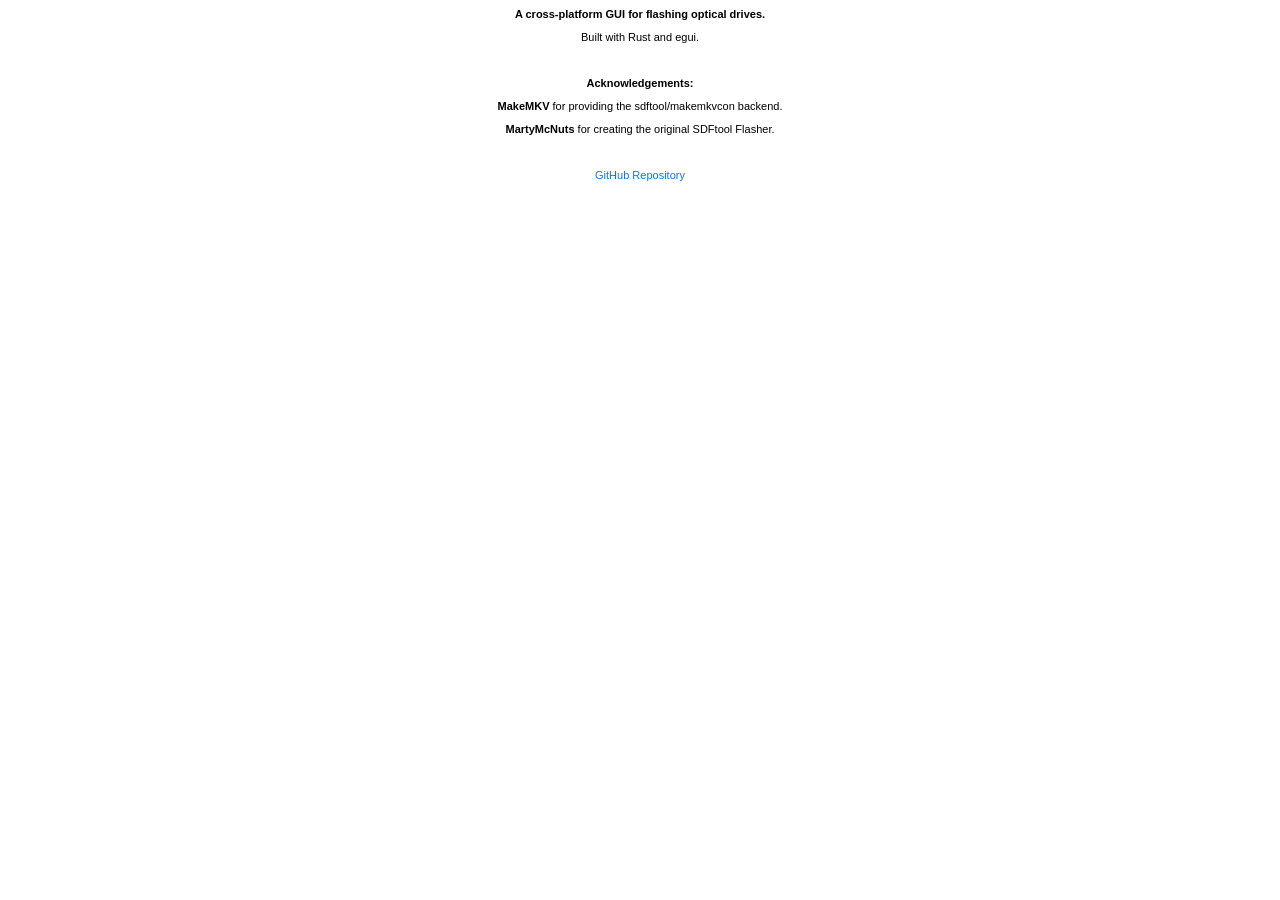
==== assets/Credits.html @ b260ef8a "SDF Flash GUI v0.1.0 Cross-platform GUI for optical drive firmware dump/flash on MT1959 drives. Supp" ====
<html>
<head>
<meta charset="utf-8">
<style>
  body { font-family: -apple-system, Helvetica, Arial, sans-serif; font-size: 11px; text-align: center; }
  a { color: #007aff; text-decoration: none; }
</style>
</head>
<body>
  <p><b>A cross-platform GUI for flashing optical drives.</b></p>
  <p>Built with Rust and egui.</p>
  <br>
  <p><b>Acknowledgements:</b></p>
  <p><b>MakeMKV</b> for providing the sdftool/makemkvcon backend.</p>
  <p><b>MartyMcNuts</b> for creating the original SDFtool Flasher.</p>
  <br>
  <p><a href="https://github.com/thedavidweng/sdf-flash-gui">GitHub Repository</a></p>
</body>
</html>
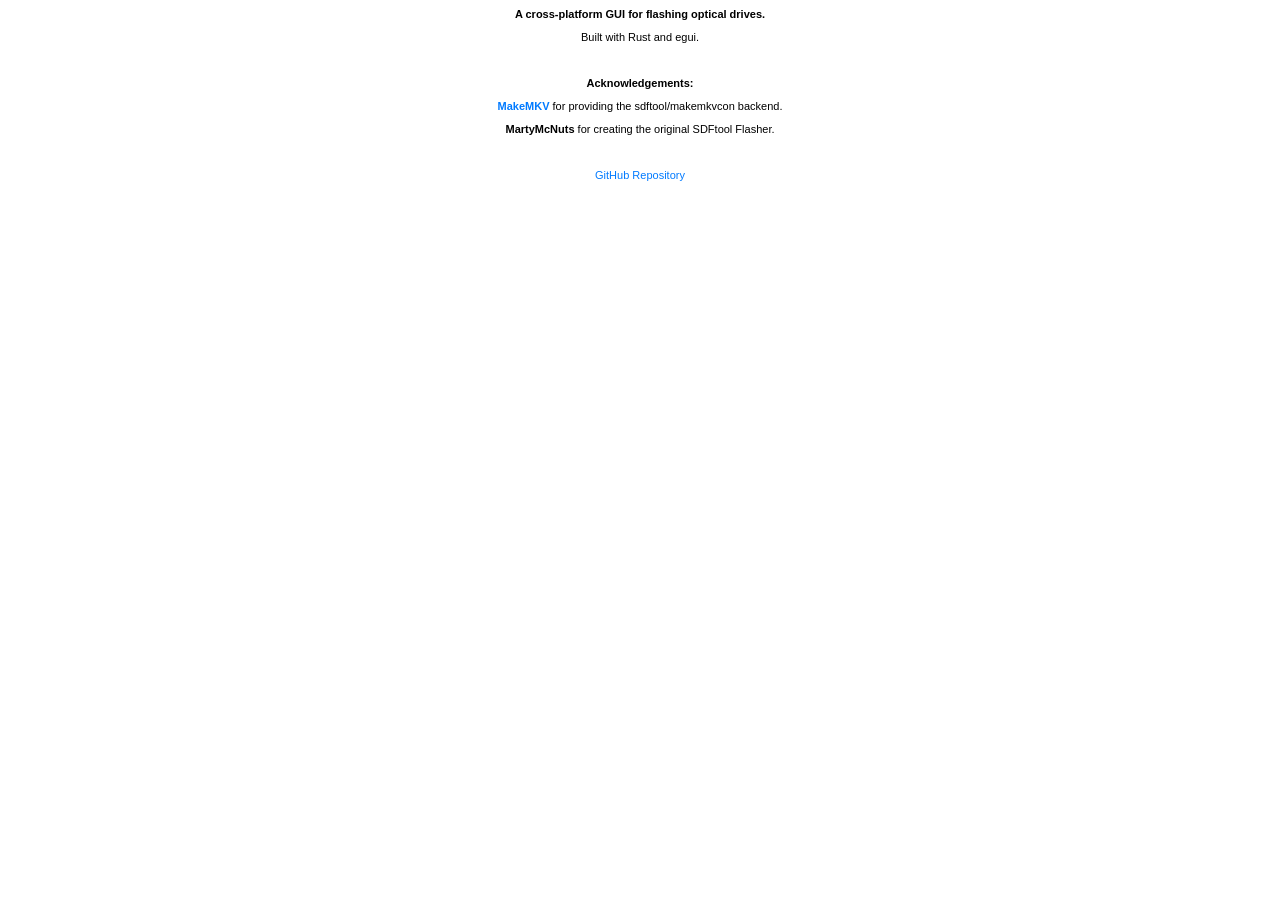
==== commit ef5dd299: "feat: link MakeMKV in About and no-backend banner Point acknowledgements at the official site and ad" ====
--- a/assets/Credits.html
+++ b/assets/Credits.html
@@ -11,7 +11,7 @@
   <p>Built with Rust and egui.</p>
   <br>
   <p><b>Acknowledgements:</b></p>
-  <p><b>MakeMKV</b> for providing the sdftool/makemkvcon backend.</p>
+  <p><a href="https://www.makemkv.com/"><b>MakeMKV</b></a> for providing the sdftool/makemkvcon backend.</p>
   <p><b>MartyMcNuts</b> for creating the original SDFtool Flasher.</p>
   <br>
   <p><a href="https://github.com/thedavidweng/sdf-flash-gui">GitHub Repository</a></p>
